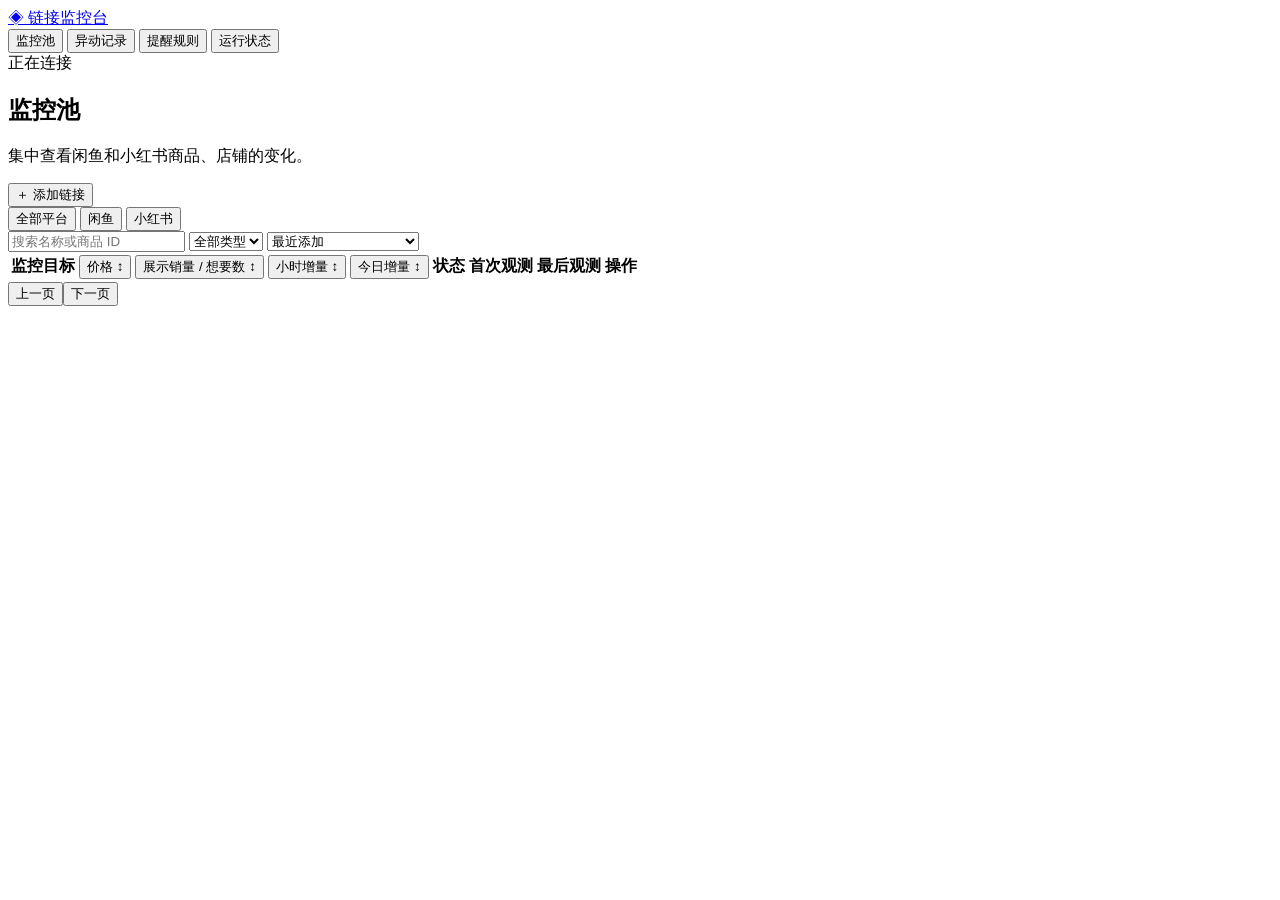
==== web/index.html @ c3d43b8b "chore: 初始化仓库并补齐交接文档 - 新增 docs/TECHNICAL.md（架构、数据模型、API 契约、采集链路、统计口径） - 新增 docs/OPERATIONS.md（本地运行、云端" ====
<!doctype html>
<html lang="zh-CN">
<head>
  <meta charset="utf-8">
  <meta name="viewport" content="width=device-width, initial-scale=1">
  <title>链接监控台</title>
  <link rel="icon" href="/static/monitor-icon.png" type="image/png" sizes="64x64">
  <link rel="stylesheet" href="/static/style.css?v=27">
  <script src="/static/app.js?v=31" defer></script>
</head>
<body>
  <aside class="sidebar">
    <a class="brand" href="#"><span class="mark" aria-hidden="true">◈</span> 链接监控台</a>
    <nav aria-label="工作区">
      <button data-view="pool" class="selected">监控池</button>
      <button data-view="events">异动记录</button>
      <button data-view="rules">提醒规则</button>
      <button data-view="runs">运行状态</button>
    </nav>
    <div class="health"><span id="health-dot" class="dot"></span><span id="health">正在连接</span></div>
  </aside>
  <main>
    <section id="pool">
      <header class="page-title">
        <div><h1>监控池</h1><p>集中查看闲鱼和小红书商品、店铺的变化。</p></div>
        <button class="primary" id="open-import">＋ 添加链接</button>
      </header>
      <div class="sources" id="sources"></div>
      <section class="panel">
        <div class="filters">
          <div class="tabs" role="group" aria-label="平台">
            <button data-platform="" class="selected">全部平台</button>
            <button data-platform="xianyu">闲鱼</button>
            <button data-platform="xiaohongshu">小红书</button>
          </div>
          <input id="search" type="search" placeholder="搜索名称或商品 ID" aria-label="搜索名称或商品 ID">
          <select id="kind" aria-label="目标类型"><option value="">全部类型</option><option value="product">商品</option><option value="shop">店铺</option></select>
          <select id="sort" aria-label="排序">
            <option value="">最近添加</option>
            <option value="price">价格从高到低</option><option value="price_asc">价格从低到高</option>
            <option value="metric">销量／想要数从高到低</option><option value="metric_asc">销量／想要数从低到高</option>
            <option value="hourly">小时增量从高到低</option><option value="hourly_asc">小时增量从低到高</option>
            <option value="daily">今日增量从高到低</option><option value="daily_asc">今日增量从低到高</option>
          </select>
        </div>
        <div class="table-scroll">
          <table>
            <thead><tr><th>监控目标</th>
              <th scope="col"><button type="button" class="sort-header" data-sort="price">价格 <span class="sort-indicator" aria-hidden="true">↕</span></button></th>
              <th scope="col"><button type="button" class="sort-header" data-sort="metric"><span id="pool-metric">展示销量 / 想要数</span> <span class="sort-indicator" aria-hidden="true">↕</span></button></th>
              <th scope="col"><button type="button" class="sort-header" data-sort="hourly">小时增量 <span class="sort-indicator" aria-hidden="true">↕</span></button></th>
              <th scope="col"><button type="button" class="sort-header" data-sort="daily">今日增量 <span class="sort-indicator" aria-hidden="true">↕</span></button></th>
              <th>状态</th><th>首次观测</th><th>最后观测</th><th scope="col">操作</th></tr></thead>
            <tbody id="targets"></tbody>
          </table>
        </div>
        <div id="empty" class="empty" hidden><strong>暂无匹配链接</strong><p>添加商品或店铺链接，即可开始建立监控历史。</p></div>
        <footer class="pagination"><span id="count"></span><button id="prev">上一页</button><button id="next">下一页</button></footer>
      </section>
    </section>
    <section id="shop-page" hidden>
      <button id="back-to-shops" type="button">返回店铺列表</button>
      <header class="page-title shop-heading">
        <div><h1 id="shop-name">店铺商品</h1><p id="shop-catalog-status" role="status"></p><p id="shop-observation-times" class="meta"></p></div>
        <div class="detail-actions">
          <a id="shop-source" target="_blank" rel="noopener noreferrer">闲鱼主页</a>
          <button id="manage-shop" type="button">监控设置</button>
        </div>
      </header>
      <section class="panel">
        <div class="filters shop-toolbar">
          <h2>在售商品</h2>
          <a id="shop-catalog-download" hidden>导出商品链接 CSV</a>
        </div>
        <p id="shop-catalog-change" class="shop-comparison" hidden></p>
        <div class="table-scroll">
          <table>
            <thead><tr><th scope="col">序号</th><th scope="col">商品</th><th scope="col">价格</th><th scope="col" id="shop-product-metric">想要数</th><th scope="col">商品记录</th></tr></thead>
            <tbody id="shop-catalog-items"></tbody>
          </table>
        </div>
        <footer class="pagination shop-pagination" aria-label="商品分页">
          <span id="shop-page-range" role="status"></span>
          <label>每页
            <select id="shop-page-size" aria-label="每页商品数量">
              <option value="20">20 条</option><option value="50">50 条</option><option value="100">100 条</option>
            </select>
          </label>
          <button id="shop-prev" type="button" disabled>上一页</button>
          <form id="shop-page-form" class="shop-page-form">
            <label for="shop-page-number">第</label>
            <input id="shop-page-number" type="number" min="1" max="1" step="1" value="1" aria-label="跳到第几页" required>
            <span id="shop-page-total">/ 1 页</span>
            <button type="submit">跳转</button>
          </form>
          <button id="shop-next" type="button" disabled>下一页</button>
        </footer>
      </section>
    </section>
    <section id="events" hidden>
      <header class="page-title"><div><h1>异动记录</h1><p>查看销量、价格和商品状态变化。</p></div></header>
      <div class="panel"><div id="event-list" class="records"></div></div>
    </section>
    <section id="rules" hidden>
      <header class="page-title"><div><h1>提醒规则</h1><p>调整定时采样的异动条件。</p></div></header>
      <form id="rule-form" class="panel settings">
        <h2>小红书</h2>
        <label>普通商品小时增量 <input name="hourly_units" type="number" min="1" max="1000000" required></label>
        <label>高客单价门槛（元） <input name="premium_price" type="number" min="0" max="1000000" step="0.01" required></label>
        <label>高价商品小时增量 <input name="premium_units" type="number" min="1" max="1000000" required></label>
        <h2>闲鱼</h2>
        <label>最低降价额（元，0 为关闭） <input name="price_drop" type="number" min="0" max="1000000" step="0.01" required></label>
        <label>启用商品状态提醒 <input name="state_alerts" type="checkbox"></label>
        <div><button type="submit" class="primary">保存规则</button> <span id="rule-message" role="status"></span></div>
      </form>
    </section>
    <section id="runs" hidden>
      <header class="page-title"><div><h1>运行状态</h1><p>查看近期采样任务和机器人送达情况。</p></div><button id="reload-runs">刷新记录</button></header>
      <div class="panel settings"><h2>采样任务</h2><div id="job-list" class="records"></div><h2>通知投递</h2><div id="deliveries" class="records"></div>
        <h2>数据备份</h2>
        <p class="meta">导出包含监控目标、采样记录、异动和规则的全量 JSON。恢复请用命令行工具，避免误覆盖线上数据。</p>
        <p><a id="backup-download" href="/api/v1/admin/export">下载全量备份</a></p>
      </div>
    </section>
    <p id="app-message" class="app-message" role="alert" hidden></p>
    <p id="app-status" class="app-status" role="status" hidden></p>
  </main>
  <dialog id="import-dialog">
    <form id="import-form">
      <header class="dialog-title"><div><h2>添加链接</h2><p>可粘贴多条商品、店铺链接或完整分享文案。</p></div><button type="button" class="close" aria-label="关闭">×</button></header>
      <textarea name="links" aria-label="分享链接" placeholder="粘贴闲鱼或小红书链接" rows="6" required maxlength="60000"></textarea>
      <div id="import-result" class="records" role="status"></div>
      <footer class="dialog-actions"><button type="button" class="cancel">关闭</button><button class="primary" type="submit">识别并添加</button></footer>
    </form>
  </dialog>
  <dialog id="detail-dialog" class="detail" aria-labelledby="detail-title">
    <header class="dialog-title product-header">
      <div class="product-identity">
        <img id="detail-cover" alt="商品封面" referrerpolicy="no-referrer" hidden>
        <div><div id="detail-platform" class="eyebrow"></div><h2 id="detail-title">目标详情</h2>
          <div class="product-meta">
            <span id="detail-platform-id"></span>
            <span id="detail-shop-name"></span>
            <span id="detail-last-fetched"></span>
          </div>
        </div>
      </div>
      <button type="button" class="close" aria-label="关闭">×</button>
    </header>
    <div class="detail-actions">
      <a id="source-link" target="_blank" rel="noopener noreferrer">原链接</a>
      <a id="download">导出 CSV</a>
      <button id="refresh-target">立即采样</button>
      <button id="toggle-target"></button>
      <button id="delete-target" class="danger" type="button">删除</button>
    </div>
    <form id="category-form" class="product-category">
      <label for="detail-category">分类</label>
      <select id="detail-category" name="category"></select>
      <input id="custom-category" name="custom" placeholder="输入分类名称" aria-label="自定义分类名称" maxlength="40" hidden>
      <button type="submit">保存分类</button>
    </form>
    <dl class="detail-indicators">
      <div><dt id="detail-count-label">展示销量</dt><dd id="detail-current-count">—</dd></div>
      <div><dt id="detail-price-label">观测价格</dt><dd id="detail-current-price">—</dd></div>
      <div><dt>今日增量</dt><dd id="detail-today-change">—</dd></div>
      <div><dt>上小时增量</dt><dd id="detail-hour-change">—</dd></div>
      <div><dt>近 3 小时增量</dt><dd id="detail-three-hour-change">—</dd></div>
    </dl>
    <dl class="observation-times">
      <div><dt>首次观测</dt><dd id="first-observed-at">—</dd></div>
      <div><dt>最后观测</dt><dd id="last-observed-at">—</dd></div>
    </dl>
    <div class="detail-tabs" role="group" aria-label="观测数据">
      <button type="button" data-detail-view="daily" aria-pressed="true">每日走势</button>
      <button type="button" data-detail-view="hourly" aria-pressed="false">小时数据</button>
      <button type="button" data-detail-view="raw" aria-pressed="false">原始记录</button>
    </div>
    <section id="detail-daily">
      <div class="daily-trend">
        <h3 id="daily-title">每日走势</h3>
        <p id="daily-chart-empty" class="meta" hidden>暂无可绘制的精确读数</p>
        <canvas id="daily-chart" width="900" height="235" role="img" aria-label="每日累计指标折线，具体读数见下方表格"></canvas>
      </div>
      <div class="daily-table">
        <div class="table-scroll"><table>
          <thead><tr><th scope="col">日期</th><th scope="col">当日最后观测</th><th scope="col" id="daily-metric-label">展示销量</th><th scope="col">较前一日</th></tr></thead>
          <tbody id="daily-history"></tbody>
        </table></div>
        <footer class="pagination" aria-label="每日数据分页">
          <span id="daily-range" role="status"></span>
          <button id="daily-prev" type="button">上一页</button>
          <button id="daily-next" type="button">下一页</button>
        </footer>
      </div>
    </section>
    <section id="detail-hourly" class="hourly-observations" hidden>
      <h3>每小时观测</h3>
      <p class="meta">北京时间整点采样 · 今日增量从当天首次有效整点读数起算</p>
      <div class="table-scroll">
        <table>
          <thead><tr><th>计划时间</th><th>实际观测</th><th>读数</th><th>小时增量</th><th>今日增量</th><th>日基准</th><th>状态</th></tr></thead>
          <tbody id="hourly-history"></tbody>
        </table>
      </div>
    </section>
    <section id="detail-raw" hidden>
    <label id="chart-metric-label" hidden>趋势指标
      <select id="chart-metric"><option value="want_count">想要数</option><option value="price_fen">价格</option></select>
    </label>
    <div class="chart-wrap" id="chart-wrap" hidden><h3 id="chart-title">最近读数</h3><canvas id="chart" width="660" height="170" role="img" aria-label="历史指标折线，精确值见下方表格"></canvas></div>
    <div class="table-scroll" id="detail-history"><table><thead><tr><th>时间 / 录入方式</th><th id="detail-metric">展示销量</th><th>价格</th><th>商品状态</th><th>小时增量</th><th>今日增量</th></tr></thead><tbody id="history"></tbody></table></div>
    </section>
    <form id="rename-form" class="rename"><input name="title" aria-label="目标名称" required maxlength="160"><button type="submit">修改名称</button></form>
    <details id="reading-details">
      <summary>手工记录观测值</summary>
      <form id="visible-reading-form" hidden>
        <label for="visible-reading-text">粘贴商品页显示的价格和想要数</label>
        <textarea id="visible-reading-text" name="text" rows="2" maxlength="10000" placeholder="例如：活动价 ¥2.00，78 人想要" required></textarea>
        <button type="submit">识别并保存</button>
      </form>
      <form id="reading-form" class="reading">
        <label id="sales-field">展示销量<input name="raw_sales" maxlength="100" placeholder="例如 5000+"></label>
        <label id="want-field" hidden>想要数<input name="want_count" type="number" min="0" max="1000000000000" step="1" inputmode="numeric"></label>
        <label>价格（元）<input name="price" type="number" min="0" max="100000000" step="0.01"></label>
        <label>商品状态<select name="listing_state"><option value="">未观察</option><option value="active">在售</option><option value="sold">已售</option><option value="delisted">下架</option></select></label>
        <button class="primary" type="submit">保存读数</button>
      </form>
    </details>
    <p id="detail-message" role="status"></p>
  </dialog>
</body>
</html>
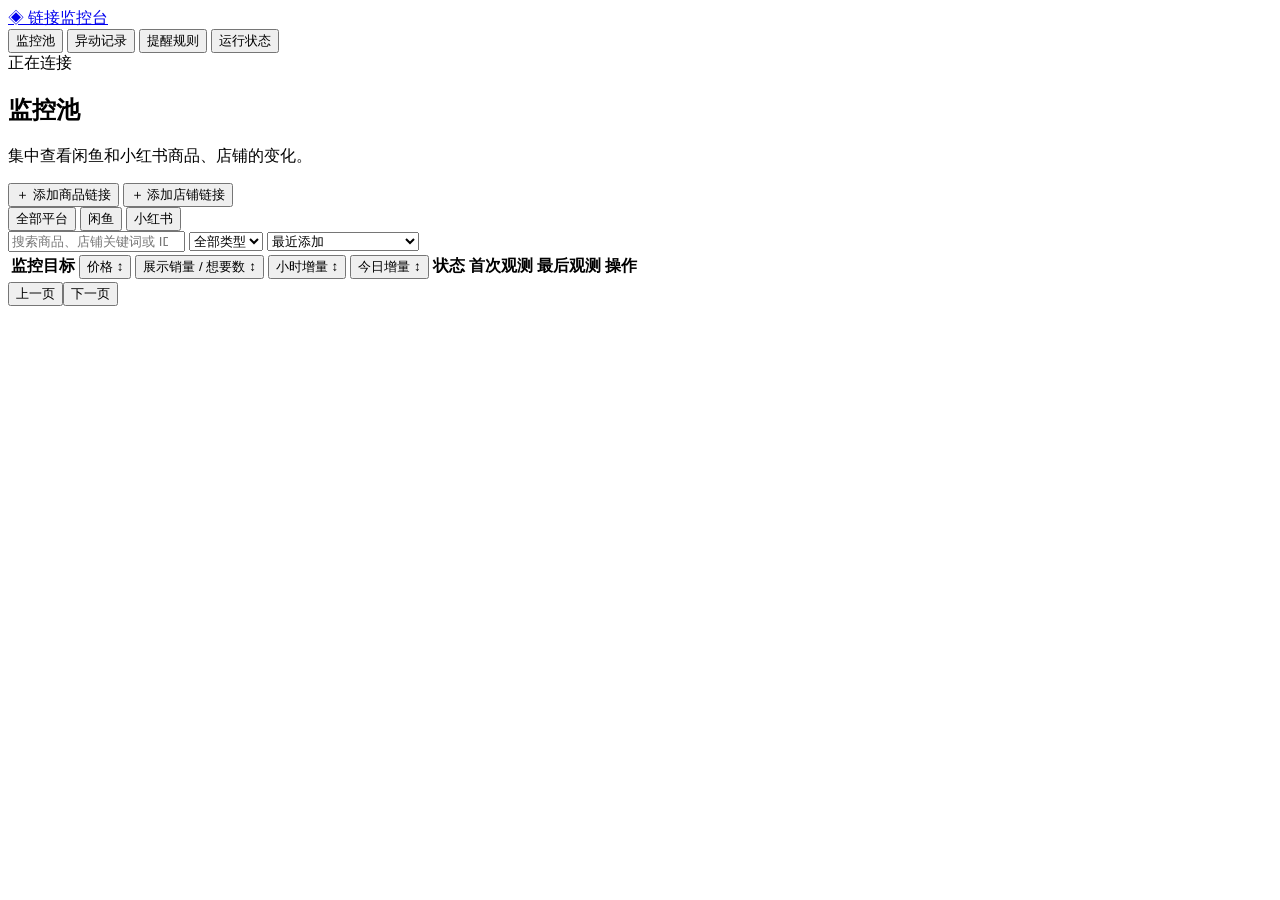
==== commit 3af5266e: "完善店铺与商品监控 加入店铺商品的批量监控与关键词检索，区分商品和店铺导入入口，改善详情返回和滚动关闭交互。  记录立即采样增量、商品状态、粉丝数与上架时间，保留现有监控数据和采样历史。" ====
--- a/web/index.html
+++ b/web/index.html
@@ -5,8 +5,8 @@
   <meta name="viewport" content="width=device-width, initial-scale=1">
   <title>链接监控台</title>
   <link rel="icon" href="/static/monitor-icon.png" type="image/png" sizes="64x64">
-  <link rel="stylesheet" href="/static/style.css?v=27">
-  <script src="/static/app.js?v=31" defer></script>
+  <link rel="stylesheet" href="/static/style.css?v=31">
+  <script src="/static/app.js?v=43" defer></script>
 </head>
 <body>
   <aside class="sidebar">
@@ -23,7 +23,10 @@
     <section id="pool">
       <header class="page-title">
         <div><h1>监控池</h1><p>集中查看闲鱼和小红书商品、店铺的变化。</p></div>
-        <button class="primary" id="open-import">＋ 添加链接</button>
+        <div class="pool-add-actions">
+          <button class="primary" type="button" data-import-kind="product">＋ 添加商品链接</button>
+          <button type="button" data-import-kind="shop">＋ 添加店铺链接</button>
+        </div>
       </header>
       <div class="sources" id="sources"></div>
       <section class="panel">
@@ -33,7 +36,7 @@
             <button data-platform="xianyu">闲鱼</button>
             <button data-platform="xiaohongshu">小红书</button>
           </div>
-          <input id="search" type="search" placeholder="搜索名称或商品 ID" aria-label="搜索名称或商品 ID">
+          <input id="search" type="search" placeholder="搜索商品、店铺关键词或 ID" aria-label="搜索商品、店铺关键词或 ID" maxlength="160">
           <select id="kind" aria-label="目标类型"><option value="">全部类型</option><option value="product">商品</option><option value="shop">店铺</option></select>
           <select id="sort" aria-label="排序">
             <option value="">最近添加</option>
@@ -59,23 +62,30 @@
       </section>
     </section>
     <section id="shop-page" hidden>
-      <button id="back-to-shops" type="button">返回店铺列表</button>
+      <button id="shop-back" type="button">返回上一页</button>
       <header class="page-title shop-heading">
-        <div><h1 id="shop-name">店铺商品</h1><p id="shop-catalog-status" role="status"></p><p id="shop-observation-times" class="meta"></p></div>
+        <div><h1 id="shop-name">店铺商品</h1><p id="shop-catalog-status" role="status"></p><p id="shop-profile" class="meta"></p><p id="shop-observation-times" class="meta"></p></div>
         <div class="detail-actions">
           <a id="shop-source" target="_blank" rel="noopener noreferrer">闲鱼主页</a>
+          <button id="collect-shop" type="button" disabled>采集商品</button>
           <button id="manage-shop" type="button">监控设置</button>
         </div>
       </header>
       <section class="panel">
         <div class="filters shop-toolbar">
           <h2>在售商品</h2>
-          <a id="shop-catalog-download" hidden>导出商品链接 CSV</a>
-        </div>
+          <div class="shop-monitor-actions">
+            <button id="monitor-shop-all" class="primary" type="button" disabled>全部加入监控</button>
+            <button id="pause-shop-all" type="button" disabled>全部暂停监控</button>
+            <a id="shop-catalog-download" hidden>导出商品链接 CSV</a>
+          </div>
+        </div>
+        <p id="shop-monitor-message" class="meta shop-comparison" role="status" hidden></p>
+        <p id="shop-collection-message" class="meta" role="status" hidden></p>
         <p id="shop-catalog-change" class="shop-comparison" hidden></p>
         <div class="table-scroll">
           <table>
-            <thead><tr><th scope="col">序号</th><th scope="col">商品</th><th scope="col">价格</th><th scope="col" id="shop-product-metric">想要数</th><th scope="col">商品记录</th></tr></thead>
+            <thead><tr><th scope="col">序号</th><th scope="col">商品</th><th scope="col">价格</th><th scope="col" id="shop-product-metric">想要数</th><th scope="col">小时增量</th><th scope="col">今日增量</th><th scope="col">商品记录</th></tr></thead>
             <tbody id="shop-catalog-items"></tbody>
           </table>
         </div>
@@ -125,15 +135,16 @@
     <p id="app-message" class="app-message" role="alert" hidden></p>
     <p id="app-status" class="app-status" role="status" hidden></p>
   </main>
-  <dialog id="import-dialog">
+  <dialog id="import-dialog" aria-labelledby="import-title" aria-describedby="import-hint">
     <form id="import-form">
-      <header class="dialog-title"><div><h2>添加链接</h2><p>可粘贴多条商品、店铺链接或完整分享文案。</p></div><button type="button" class="close" aria-label="关闭">×</button></header>
-      <textarea name="links" aria-label="分享链接" placeholder="粘贴闲鱼或小红书链接" rows="6" required maxlength="60000"></textarea>
+      <header class="dialog-title"><div><h2 id="import-title"></h2><p id="import-hint"></p></div><button type="button" class="close" aria-label="关闭">×</button></header>
+      <textarea name="links" rows="6" required maxlength="60000" autofocus></textarea>
       <div id="import-result" class="records" role="status"></div>
       <footer class="dialog-actions"><button type="button" class="cancel">关闭</button><button class="primary" type="submit">识别并添加</button></footer>
     </form>
   </dialog>
   <dialog id="detail-dialog" class="detail" aria-labelledby="detail-title">
+    <button type="button" class="close detail-close" aria-label="关闭">×</button>
     <header class="dialog-title product-header">
       <div class="product-identity">
         <img id="detail-cover" alt="商品封面" referrerpolicy="no-referrer" hidden>
@@ -141,11 +152,12 @@
           <div class="product-meta">
             <span id="detail-platform-id"></span>
             <span id="detail-shop-name"></span>
+            <span id="detail-listed-at"></span>
+            <span id="detail-listing-age"></span>
             <span id="detail-last-fetched"></span>
           </div>
         </div>
       </div>
-      <button type="button" class="close" aria-label="关闭">×</button>
     </header>
     <div class="detail-actions">
       <a id="source-link" target="_blank" rel="noopener noreferrer">原链接</a>
@@ -210,6 +222,7 @@
     </label>
     <div class="chart-wrap" id="chart-wrap" hidden><h3 id="chart-title">最近读数</h3><canvas id="chart" width="660" height="170" role="img" aria-label="历史指标折线，精确值见下方表格"></canvas></div>
     <div class="table-scroll" id="detail-history"><table><thead><tr><th>时间 / 录入方式</th><th id="detail-metric">展示销量</th><th>价格</th><th>商品状态</th><th>小时增量</th><th>今日增量</th></tr></thead><tbody id="history"></tbody></table></div>
+    <p id="listing-state-note" class="meta">旧记录曾成功读到商品数据时按「在售」显示。违规删除需要平台明确说明，无法判断时显示「待确认」。</p>
     </section>
     <form id="rename-form" class="rename"><input name="title" aria-label="目标名称" required maxlength="160"><button type="submit">修改名称</button></form>
     <details id="reading-details">
@@ -223,7 +236,7 @@
         <label id="sales-field">展示销量<input name="raw_sales" maxlength="100" placeholder="例如 5000+"></label>
         <label id="want-field" hidden>想要数<input name="want_count" type="number" min="0" max="1000000000000" step="1" inputmode="numeric"></label>
         <label>价格（元）<input name="price" type="number" min="0" max="100000000" step="0.01"></label>
-        <label>商品状态<select name="listing_state"><option value="">未观察</option><option value="active">在售</option><option value="sold">已售</option><option value="delisted">下架</option></select></label>
+        <label>商品状态<select name="listing_state"><option value="">待确认</option><option value="active">在售</option><option value="sold">已售／售罄</option><option value="delisted">已下架</option><option value="removed_violation">违规删除</option><option value="unavailable">链接不可用</option></select></label>
         <button class="primary" type="submit">保存读数</button>
       </form>
     </details>
